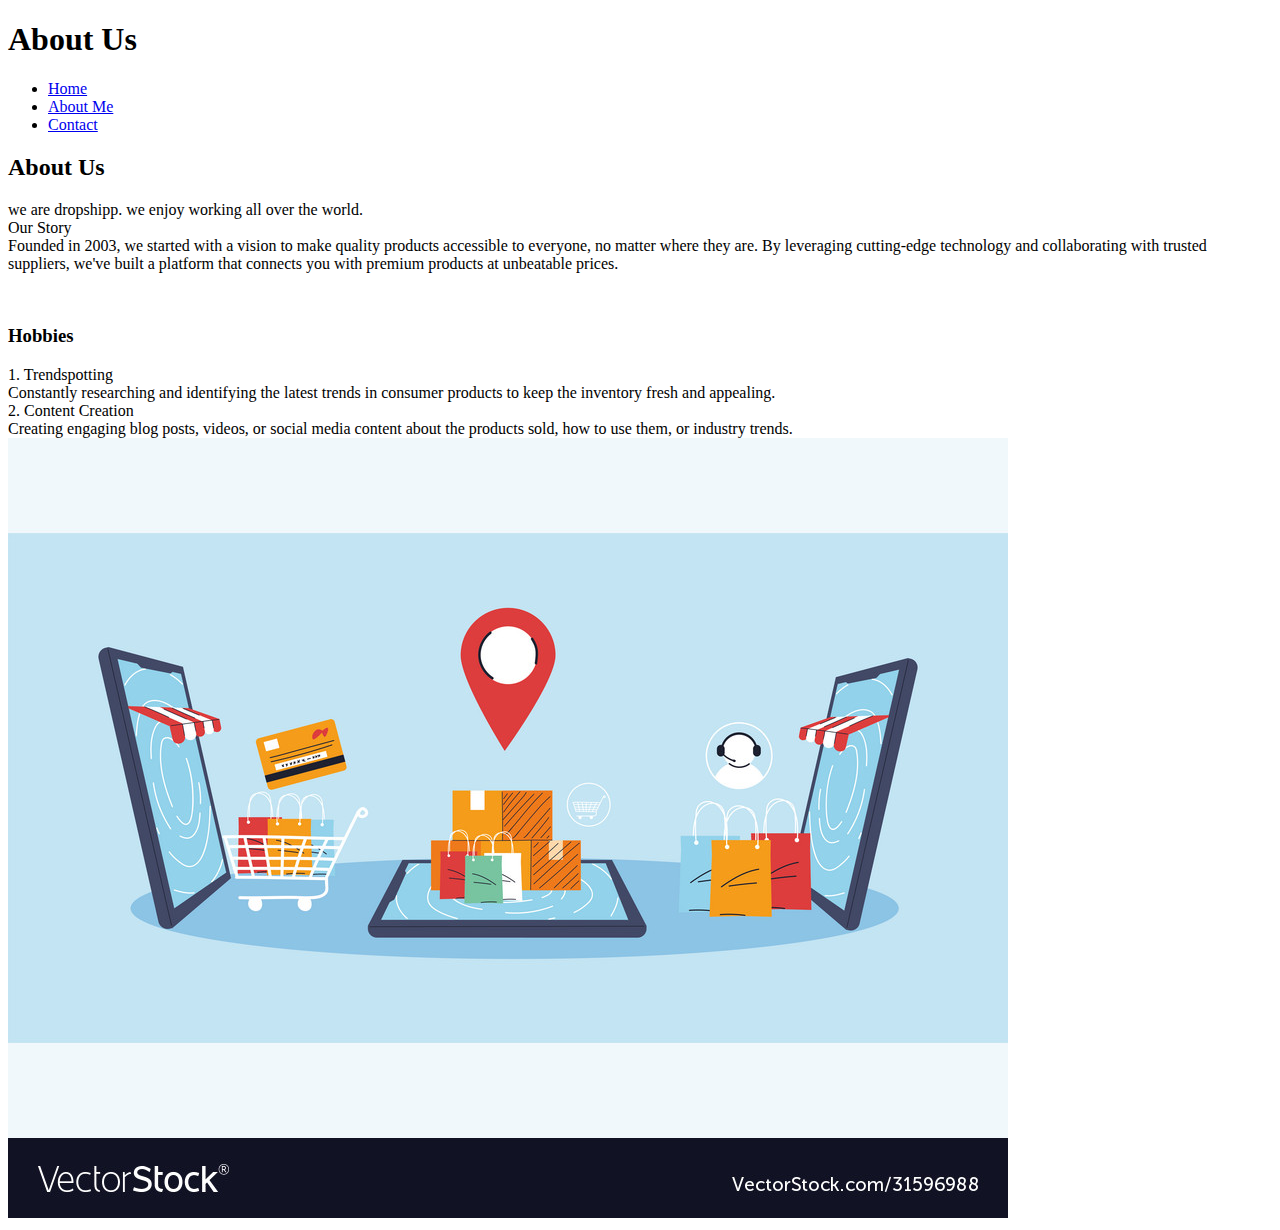
==== About.html @ 18c5325f "Ashraf" ====
<!DOCTYPE html>
<html lang="en">
<head>
    <meta charset="UTF-8">
    <meta name="viewport" content="width=device-width, initial-scale=1.0">
    <meta name="description" content="About Me Page">
    <meta name="author" content="Your Name">
    <title>About Us</title>
    <link rel="stylesheet" href="style.css">
</head>
<body>
    <header>
        <h1>About Us</h1>
        <nav>
            <ul>
                <li><a href="index.html">Home</a></li>
                <li><a href="about.html">About Me</a></li>
                <li><a href="contact.html">Contact</a></li>
            </ul>
        </nav>
    </header>
    <main>
        <section>
            <h2>About Us</h2>
            <p>we are dropshipp. we enjoy working all over the world.<br>
                Our Story<br>
Founded in 2003, we started with a vision to make quality products accessible to everyone, no matter where they are. By leveraging cutting-edge technology and collaborating with trusted suppliers, we've built a platform that connects you with premium products at unbeatable prices.
            </p><br>
            <h3>Hobbies</h3>
            1. Trendspotting<br>
Constantly researching and identifying the latest trends in consumer products to keep the inventory fresh and appealing.<br>

           2. Content Creation<br>
Creating engaging blog posts, videos, or social media content about the products sold, how to use them, or industry trends.
            
            <img src="dropshipp.jpg" alt="our logo">
        </section>
    </main>
</body>
</html>
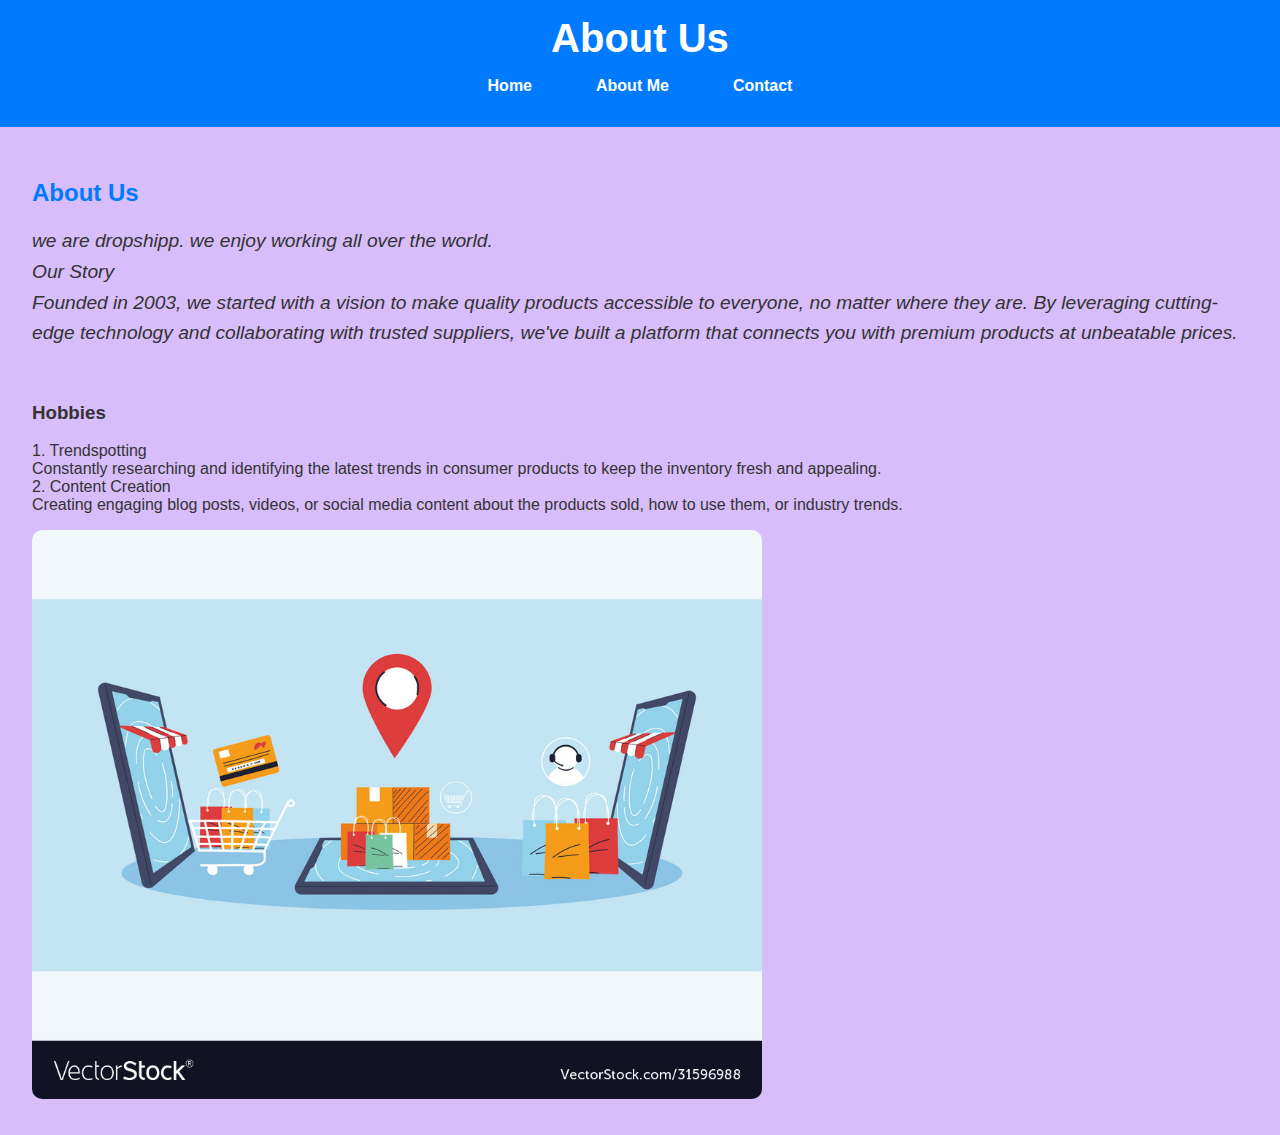
==== commit 5df40d2c: "Ashraf" ====
--- a/About.html
+++ b/About.html
@@ -6,7 +6,7 @@
     <meta name="description" content="About Me Page">
     <meta name="author" content="Your Name">
     <title>About Us</title>
-    <link rel="stylesheet" href="style.css">
+    <link rel="stylesheet" href="co.css">
 </head>
 <body>
     <header>
--- a/co.css
+++ b/co.css
@@ -0,0 +1,74 @@
+body {
+    font-family: Arial, sans-serif;
+    background-color:hsl(266, 86%, 86%);
+    color: #333;
+    margin: 0;
+    padding: 0;
+}
+
+header {
+    background-color: #007bff;
+    color: white;
+    text-align: center;
+    padding: 1rem;
+}
+
+header h1 {
+    margin: 0;
+    font-size: 2.5rem;
+}
+
+nav ul {
+    list-style: none;
+    padding: 0;
+    display: flex;
+    justify-content: center;
+    margin: 1rem 0;
+}
+
+nav ul li {
+    margin: 0 1rem;
+}
+
+nav ul li a {
+    color: white;
+    text-decoration: none;
+    font-weight: bold;
+    padding: 0.5rem 1rem;
+    border-radius: 5px;
+    transition: background-color 0.3s ease;
+}
+
+nav ul li a:hover {
+    background-color: #0056b3;
+}
+
+main {
+    padding: 2rem;
+}
+
+main h2 {
+    color: #007bff;
+    margin-bottom: 1rem;
+}
+
+main p {
+    font-size: 1.2rem;
+    margin-bottom: 1rem;
+    line-height: 1.6;
+    font-style: italic;
+}
+
+main img {
+    max-width: 60%;
+    height: auto;
+    border-radius: 10px;
+    margin-top: 1rem;
+}
+
+main ul {
+    list-style-type: square;
+    margin: 1rem 0;
+    padding-left: 2rem;
+}
+
